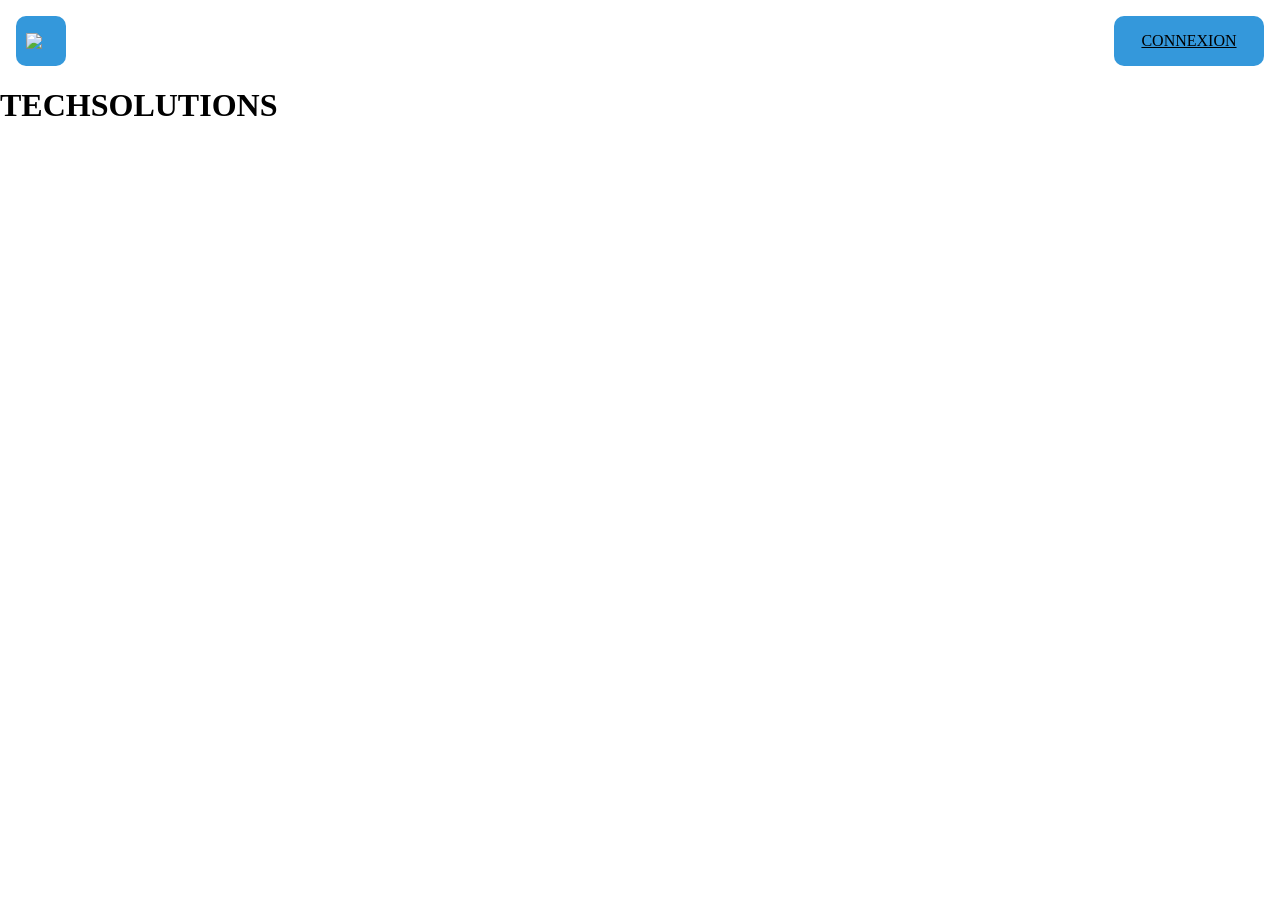
==== index.html @ 9946a83c "0.1" ====
<!DOCTYPE html>
<html lang="fr">
    <head>
        <meta charset="utf-8">
        <title>TechSolutions</title>
        <link rel="stylesheet" href="CSS/styles.css">
        <link rel="icon" type="images/png" href="Images/TechSolutions.png">
    </head>
    <body>
        <nav>
            <div class="menu">
                <button class="button-menu"><img class="img-menu" src="images/button_menu.png"><img></button>
                <div class="menu-content">
                    <a href="index.html">Accueil</a>
                    <a href="services.html">Services</a>
                    <a href="histoire.html">Histoire</a>
                    <a href="contacts.html">Contacts</a>
                </div>
            </div>
            <div>
                <button class="button-connexion"><a class="a-connexion" href="login.html">CONNEXION</a></button>
            </div>
        </nav>

        <h1>TECHSOLUTIONS</h1>

    </body>
</html>
---- CSS/styles.css ----
body {
    font-family: Verdana;
    margin: 0;
}

/* MENU DE NAVIGATION */
nav {
    display: flex;
    align-items: center;
    justify-content: space-between; /* */
    margin: 16px;
}

.menu {
    position: relative;
    display: inline-block; /* */
}

.button-menu {
    display: inline-flex; /* */
    align-items: center;
    justify-content: center;
    background-color: #3498db;
    color: white;
    padding: 8px 10px; /* vertical horizontal*/
    height: 50px;
    box-sizing: border-box;
    border: none;
    border-radius: 10px;
    cursor: pointer;
}

.menu-content {
    display: none;
    position: absolute;
    background-color: #f9f9f9;
    min-width: 150px;
    box-shadow: 0px 8px 16px rgba(0, 0, 0, 0.2); /* x, y, ombre flou*/
    border-radius: 5px;
    z-index: 1; /* S'affiche au-dessus des autres éléments */
}

.menu-content a {
    color:black;
    font-size: 16px;
    display: block;
    padding: 12px 16px;
    text-align: center;
}

.menu-content a:hover {
    background-color: #f1f1f1;
}

.menu:hover .menu-content {
  display: block;
}

.img-menu {
    width: 30px;
}

/* BOUTON "SE CONNECTER" */
.button-connexion {
    background-color: #3498db;
    border: none;
    border-radius: 10px;
    width: 150px;
    height: 50px;
    padding: 8px 10px;
    box-sizing: border-box;
    cursor: pointer;
}

.a-connexion {
    color: black;
    font-family: Verdana;
    font-size: 16px;
}

/* TITRES DE PAGES */
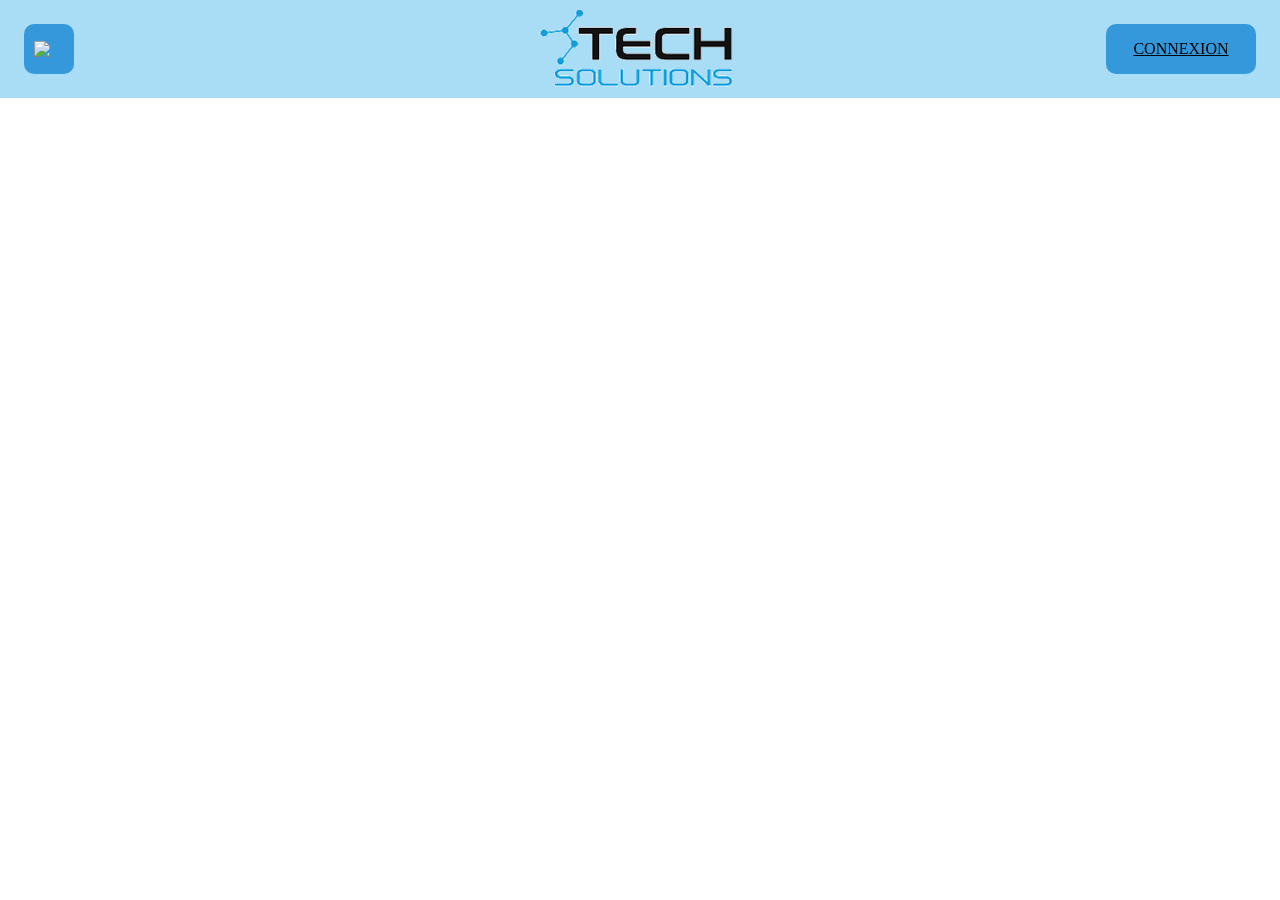
==== commit 3cd68a9d: "0.2" ====
--- a/index.html
+++ b/index.html
@@ -7,22 +7,40 @@
         <link rel="icon" type="images/png" href="Images/TechSolutions.png">
     </head>
     <body>
-        <nav>
-            <div class="menu">
-                <button class="button-menu"><img class="img-menu" src="images/button_menu.png"><img></button>
-                <div class="menu-content">
-                    <a href="index.html">Accueil</a>
-                    <a href="services.html">Services</a>
-                    <a href="histoire.html">Histoire</a>
-                    <a href="contacts.html">Contacts</a>
+        <section class="section-nav">
+            <nav>
+                <div class="menu">
+                    <button class="button-menu" aria-expanded="false" aria-controls="menu-options"><img class="img-menu" src="images/button_menu.png"><img></button>
+                    <div class="menu-content" id="menu-options">
+                        <a href="index.html">Accueil</a>
+                        <a href="services.html">Services</a>
+                        <a href="histoire.html">Histoire</a>
+                        <a href="contacts.html">Contacts</a>
+                    </div>
                 </div>
-            </div>
-            <div>
-                <button class="button-connexion"><a class="a-connexion" href="login.html">CONNEXION</a></button>
-            </div>
-        </nav>
+                <div>
+                    <a class="button-connexion" href="login.html">CONNEXION</a>
+                </div>
+            </nav>
+        </section>
 
-        <h1>TECHSOLUTIONS</h1>
+        <!--A COMPLETER-->
+        <section class="section-index-a">
+            <img src="">
+        </section>
 
+
+
+
+    <script>
+        const boutonMenu = document.querySelector(".button-menu"); /* Recherche 1er Element avec la class .button-menu */
+        const optionsMenu = document.querySelector(".menu-content"); /* Recherche 1er Element avec la class .menu-content */
+
+        boutonMenu.addEventListener("click", function () {
+            const isOpen = optionsMenu.classList.toggle("is-open"); /* Ajoute/Retire class is-open */
+
+            boutonMenu.setAttribute("aria-expanded", String(isOpen));
+        });
+    </script>
     </body>
 </html>
--- a/CSS/styles.css
+++ b/CSS/styles.css
@@ -11,9 +11,16 @@
     margin: 16px;
 }
 
+.section-nav {
+    background-image: url("../Images/banniere.png");
+    background-position: center;
+    padding: 8px;
+}
+
 .menu {
     position: relative;
-    display: inline-block; /* */
+    display: flex; /* */
+    align-items: center;
 }
 
 .button-menu {
@@ -32,12 +39,11 @@
 
 .menu-content {
     display: none;
-    position: absolute;
+    align-items: center;
     background-color: #f9f9f9;
     min-width: 150px;
     box-shadow: 0px 8px 16px rgba(0, 0, 0, 0.2); /* x, y, ombre flou*/
     border-radius: 5px;
-    z-index: 1; /* S'affiche au-dessus des autres éléments */
 }
 
 .menu-content a {
@@ -52,8 +58,8 @@
     background-color: #f1f1f1;
 }
 
-.menu:hover .menu-content {
-  display: block;
+.menu-content.is-open {
+    display: flex;
 }
 
 .img-menu {
@@ -62,6 +68,9 @@
 
 /* BOUTON "SE CONNECTER" */
 .button-connexion {
+    display: flex;
+    align-items: center;
+    justify-content: center;
     background-color: #3498db;
     border: none;
     border-radius: 10px;
@@ -70,12 +79,13 @@
     padding: 8px 10px;
     box-sizing: border-box;
     cursor: pointer;
-}
-
-.a-connexion {
     color: black;
     font-family: Verdana;
     font-size: 16px;
 }
 
-/* TITRES DE PAGES */
+/* Index.html */
+
+.section-index-a {
+    background-position: center;
+}
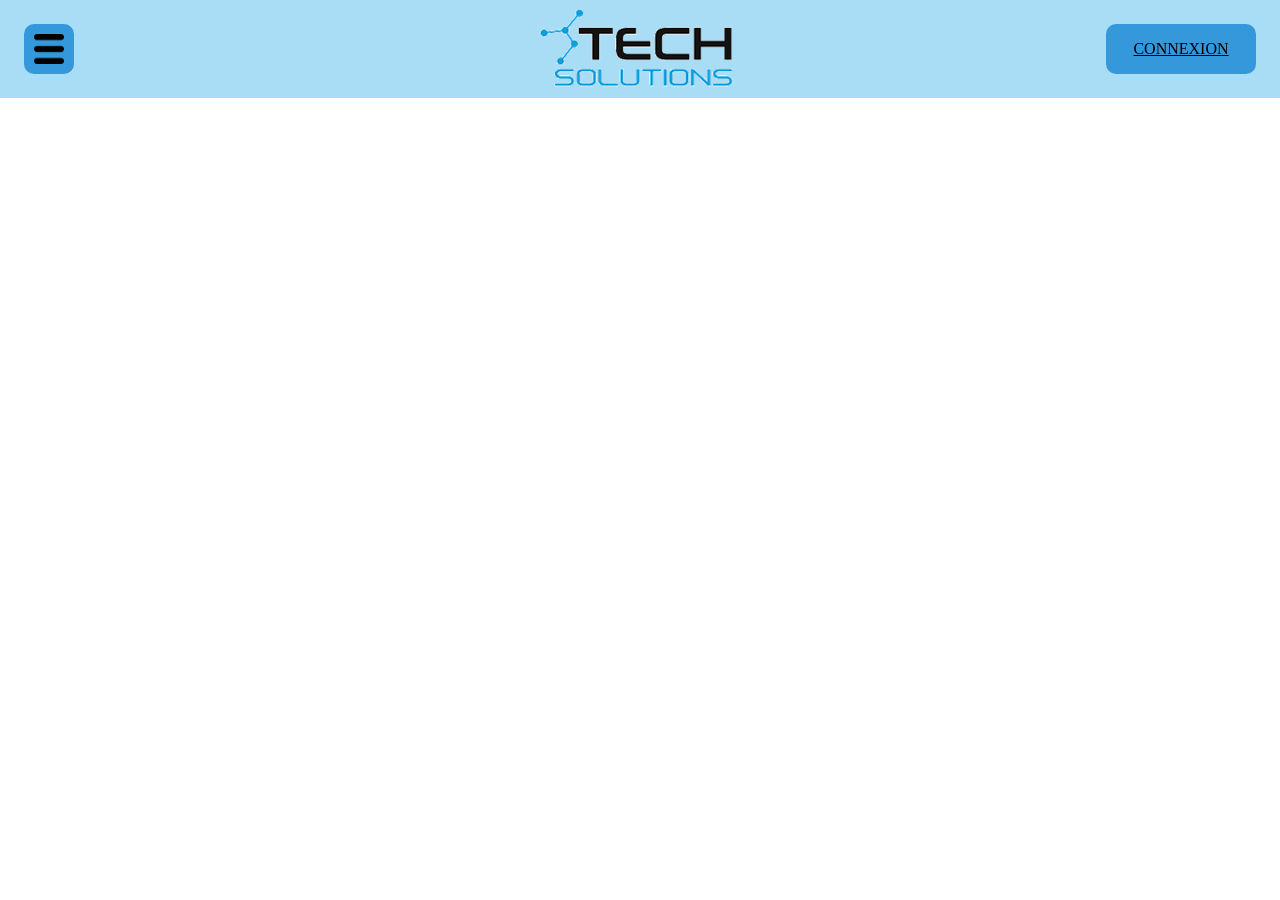
==== commit 76e25ff4: "0.3" ====
--- a/index.html
+++ b/index.html
@@ -10,7 +10,7 @@
         <section class="section-nav">
             <nav>
                 <div class="menu">
-                    <button class="button-menu" aria-expanded="false" aria-controls="menu-options"><img class="img-menu" src="images/button_menu.png"><img></button>
+                    <button class="button-menu" aria-expanded="false" aria-controls="menu-options"><img class="img-menu" src="Images/button_menu.png"><img></button>
                     <div class="menu-content" id="menu-options">
                         <a href="index.html">Accueil</a>
                         <a href="services.html">Services</a>
@@ -32,15 +32,6 @@
 
 
 
-    <script>
-        const boutonMenu = document.querySelector(".button-menu"); /* Recherche 1er Element avec la class .button-menu */
-        const optionsMenu = document.querySelector(".menu-content"); /* Recherche 1er Element avec la class .menu-content */
-
-        boutonMenu.addEventListener("click", function () {
-            const isOpen = optionsMenu.classList.toggle("is-open"); /* Ajoute/Retire class is-open */
-
-            boutonMenu.setAttribute("aria-expanded", String(isOpen));
-        });
-    </script>
+    <script src="JS/scripts.js"></script>
     </body>
 </html>
